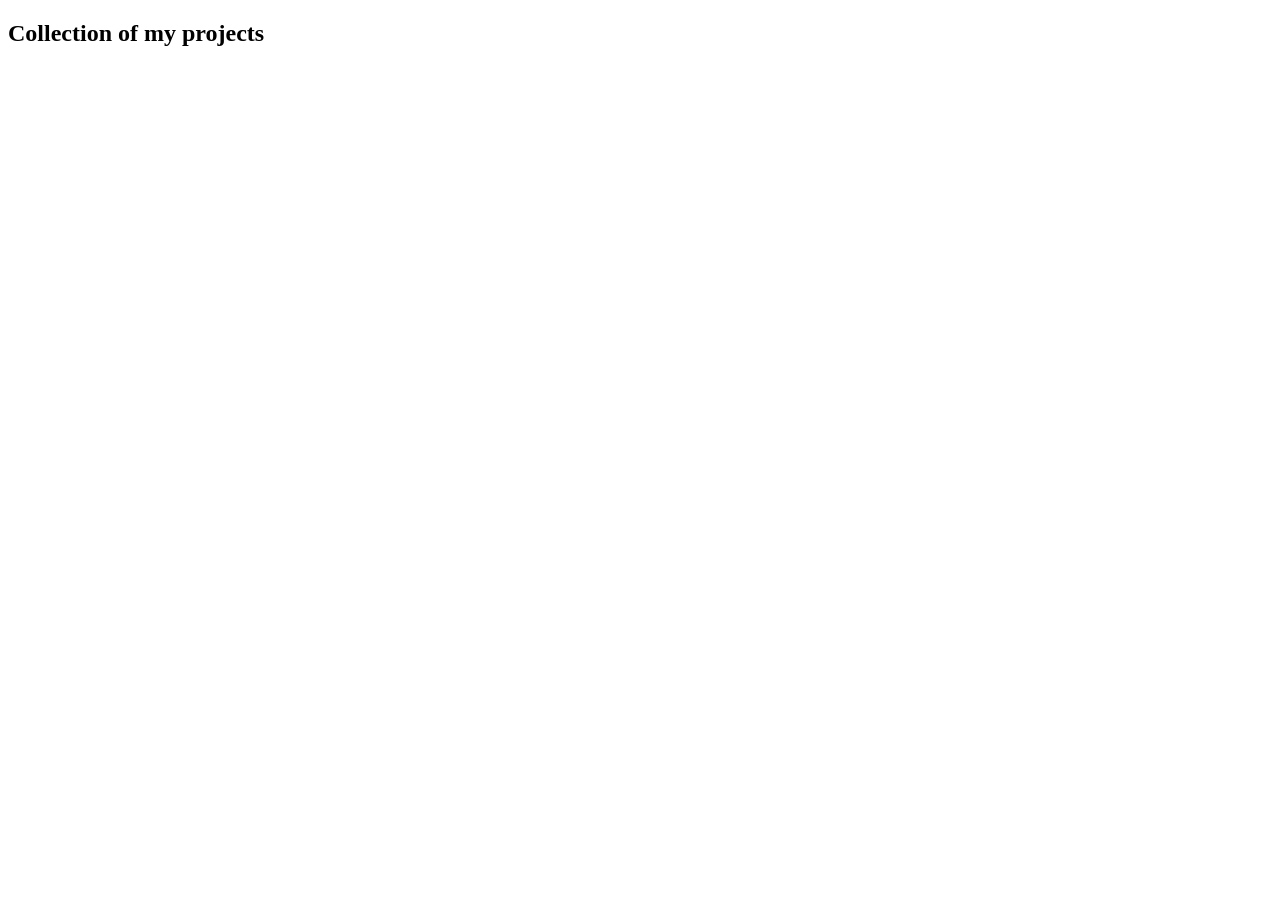
==== index.html @ bc540a05 "new structure created" ====
<!DOCTYPE html>
<html lang="en">
<head>
    <meta charset="UTF-8">
    <meta name="viewport" content="width=device-width, initial-scale=1.0">
    <title>Index</title>
    <link rel="stylesheet" href="style.css">
</head>
<body>
    <h2>Collection of my projects</h2>
    
</body>
</html>
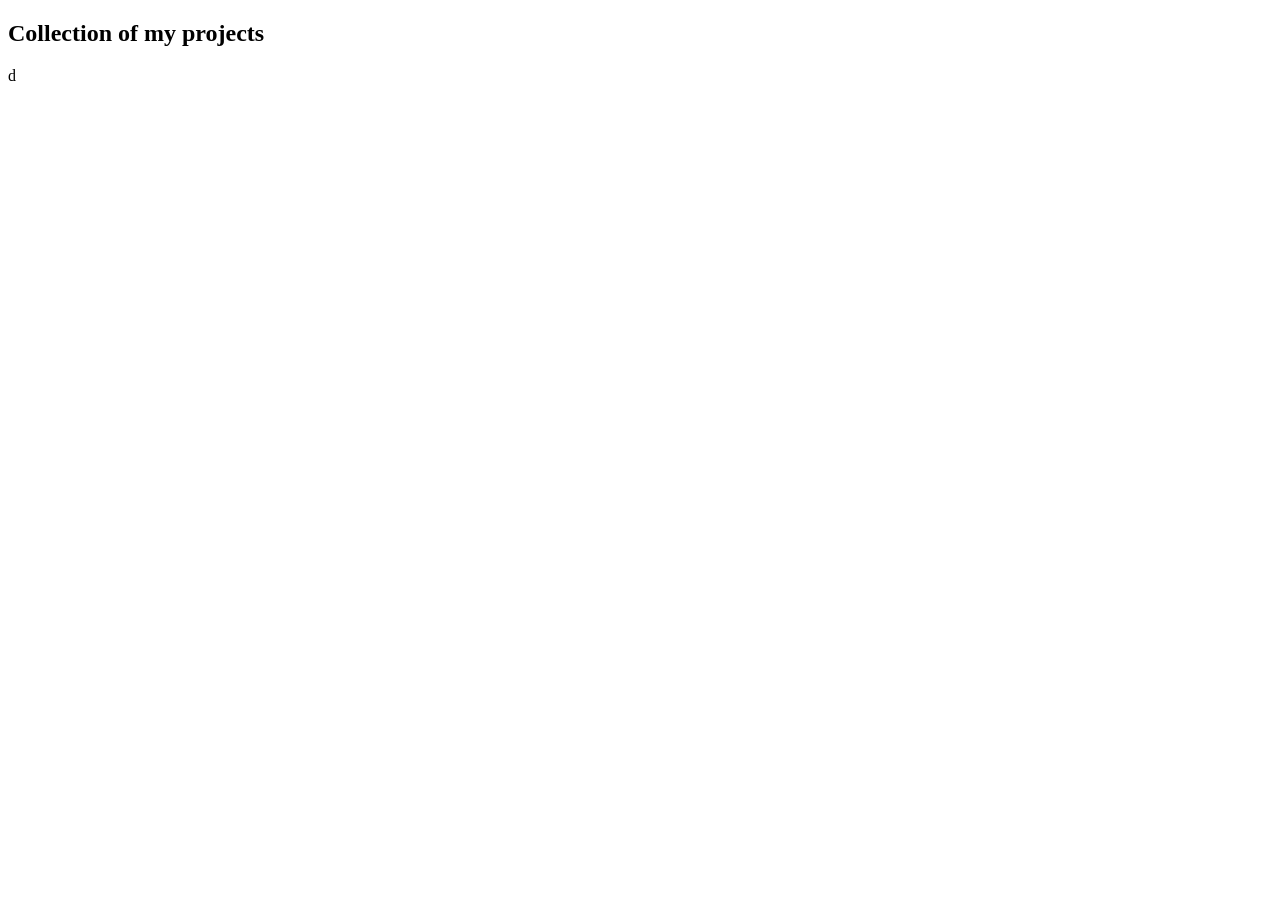
==== commit c96e0f48: "s" ====
--- a/index.html
+++ b/index.html
@@ -10,4 +10,4 @@
     <h2>Collection of my projects</h2>
     
 </body>
-</html>+</html>d
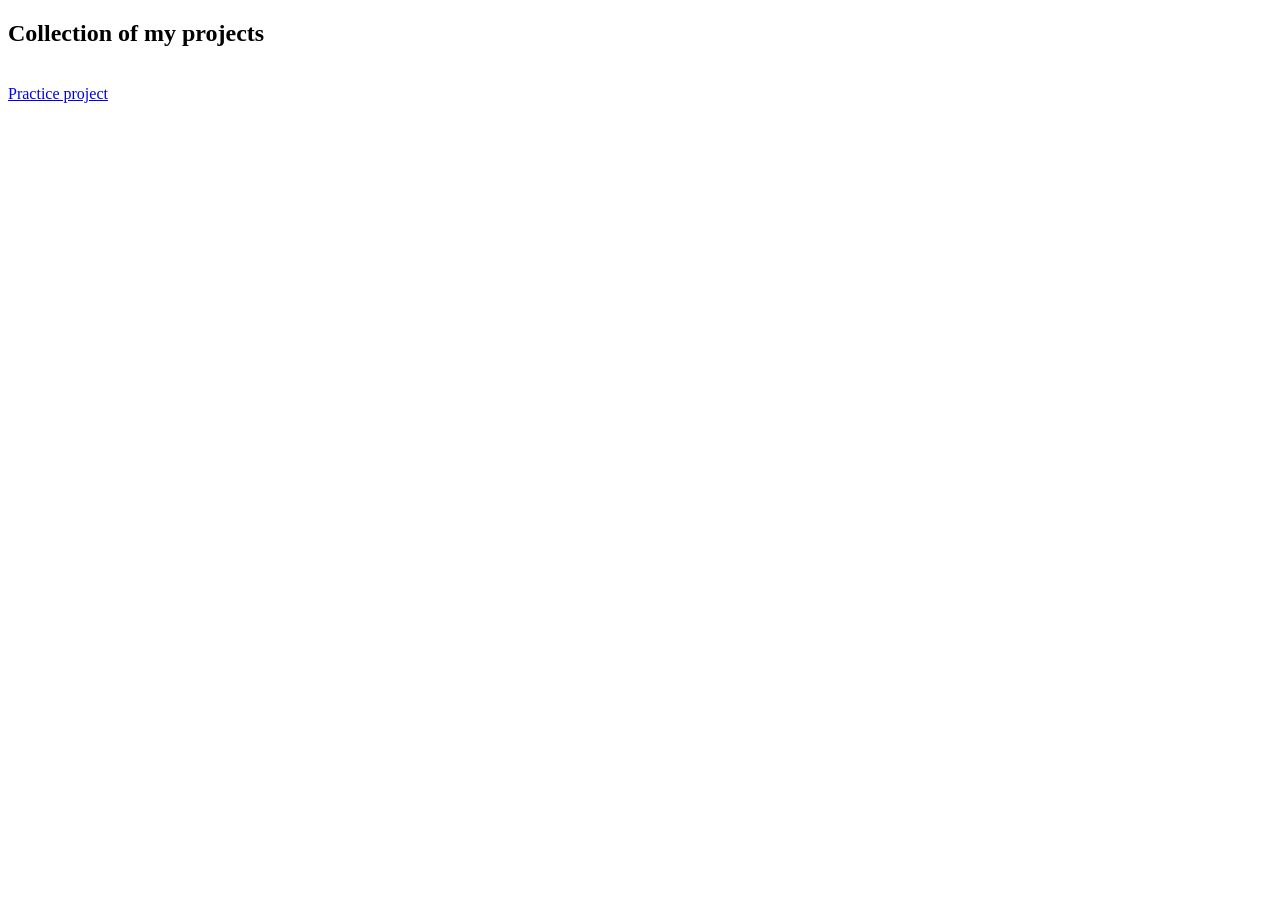
==== commit 7d9d81a1: "nothing" ====
--- a/index.html
+++ b/index.html
@@ -7,7 +7,8 @@
     <link rel="stylesheet" href="style.css">
 </head>
 <body>
-    <h2>Collection of my projects</h2>
+    <h2>Collection of my projects</h2><br>
+    <a href="./Practice/Practice.html">Practice project</a>
     
 </body>
-</html>d+</html>
--- a/style.css
+++ b/style.css
@@ -0,0 +1 @@
+.background = "green"
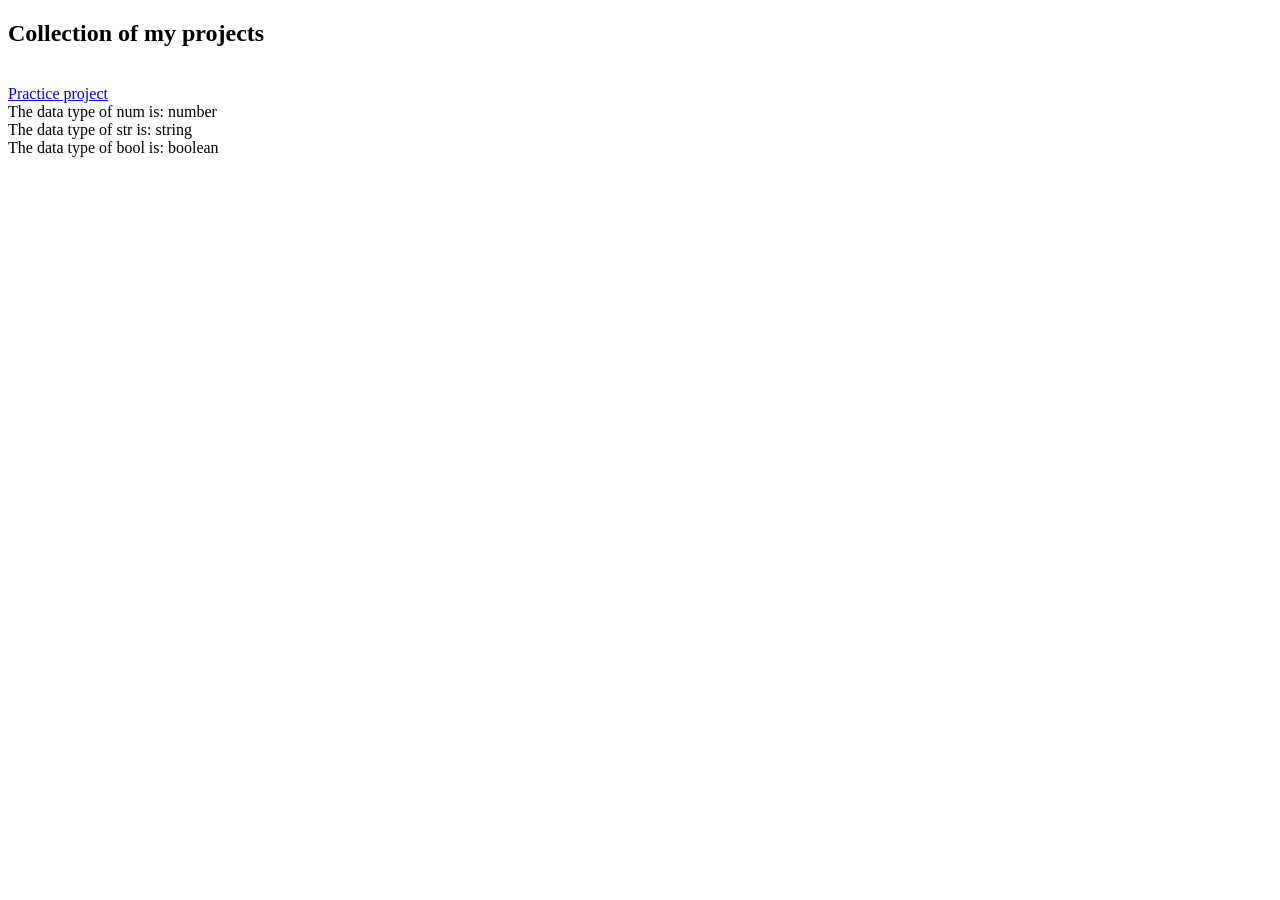
==== commit c28ddab5: "noting" ====
--- a/index.html
+++ b/index.html
@@ -8,7 +8,14 @@
 </head>
 <body>
     <h2>Collection of my projects</h2><br>
-    <a href="./Practice/Practice.html">Practice project</a>
-    
+    <a href="./Practice/Practice.html">Practice project</a><br>
+    <script>
+        let num = 30;
+      let str = "Hello";
+      let bool = true;
+      document.write("The data type of num is: " + typeof num + "<br/>");
+      document.write("The data type of str is: " + typeof str + "<br/>");
+      document.write("The data type of bool is: " + typeof bool + "<br/>");
+    </script>
 </body>
 </html>
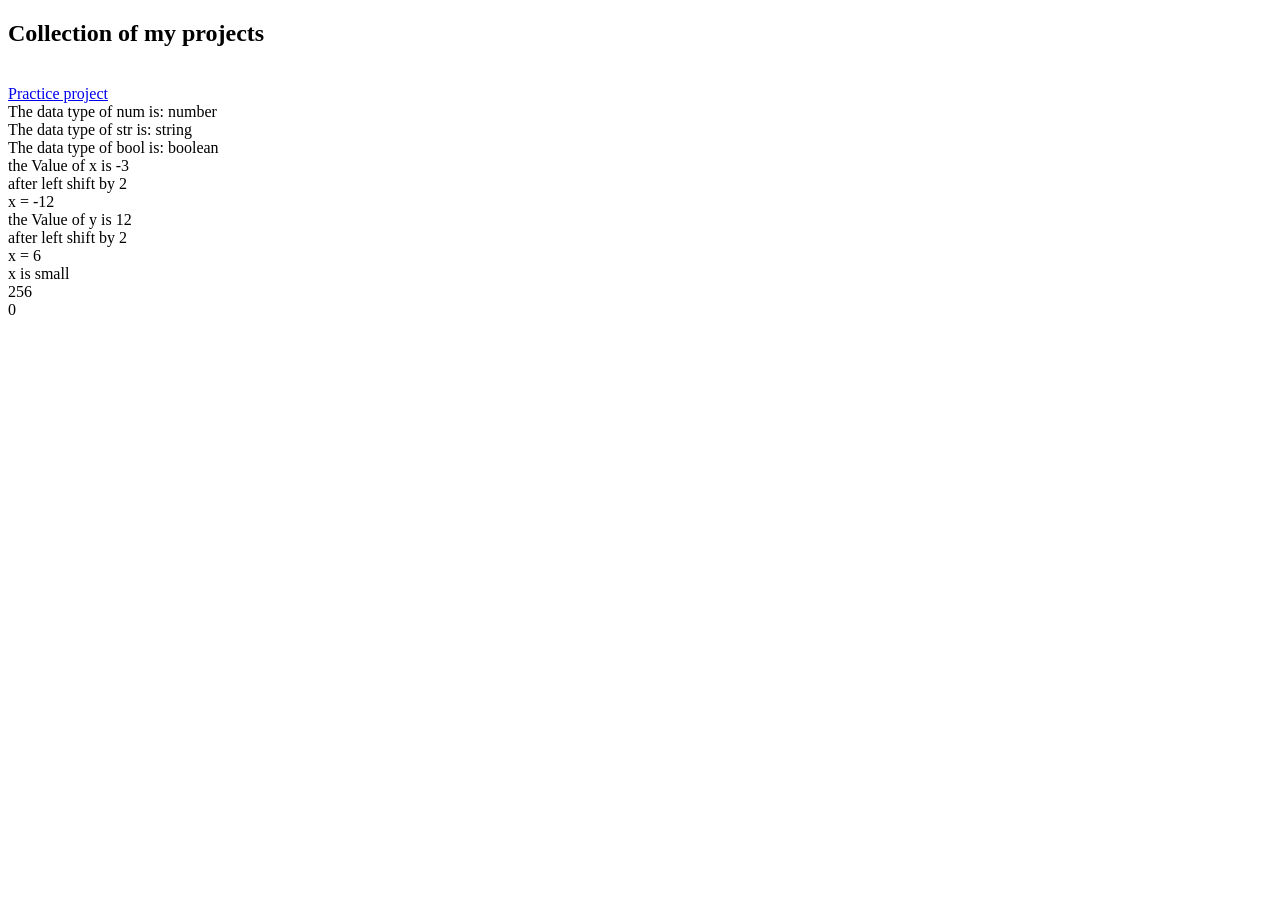
==== commit da9e71a2: "add new files" ====
--- a/index.html
+++ b/index.html
@@ -10,12 +10,36 @@
     <h2>Collection of my projects</h2><br>
     <a href="./Practice/Practice.html">Practice project</a><br>
     <script>
+    
         let num = 30;
       let str = "Hello";
       let bool = true;
       document.write("The data type of num is: " + typeof num + "<br/>");
       document.write("The data type of str is: " + typeof str + "<br/>");
       document.write("The data type of bool is: " + typeof bool + "<br/>");
+      let x = -3;
+      document.write(" the Value of x is "+ x+"</br>");
+      x = x<<2;
+      document.write("after left shift by 2 </br> x = "+x);
+      let y = 12;
+      document.write("</br> the Value of y is "+ y +"</br>");
+      y = y>>>1;
+      document.write("after left shift by 2 </br> x = "+y);
+      x<=y?document.write("</br>x is small"):document.write("</br>x is big </br>");
+
+      document.write("</br>"+2**8);
+
+      function* genNumbers(){
+        let a = 0;
+        while(true){
+            yield a++;
+        }
+      }
+        const gen = genNumbers();      
+    
+        document.write("</br>"+gen.next().value);
+     
+
     </script>
 </body>
 </html>
